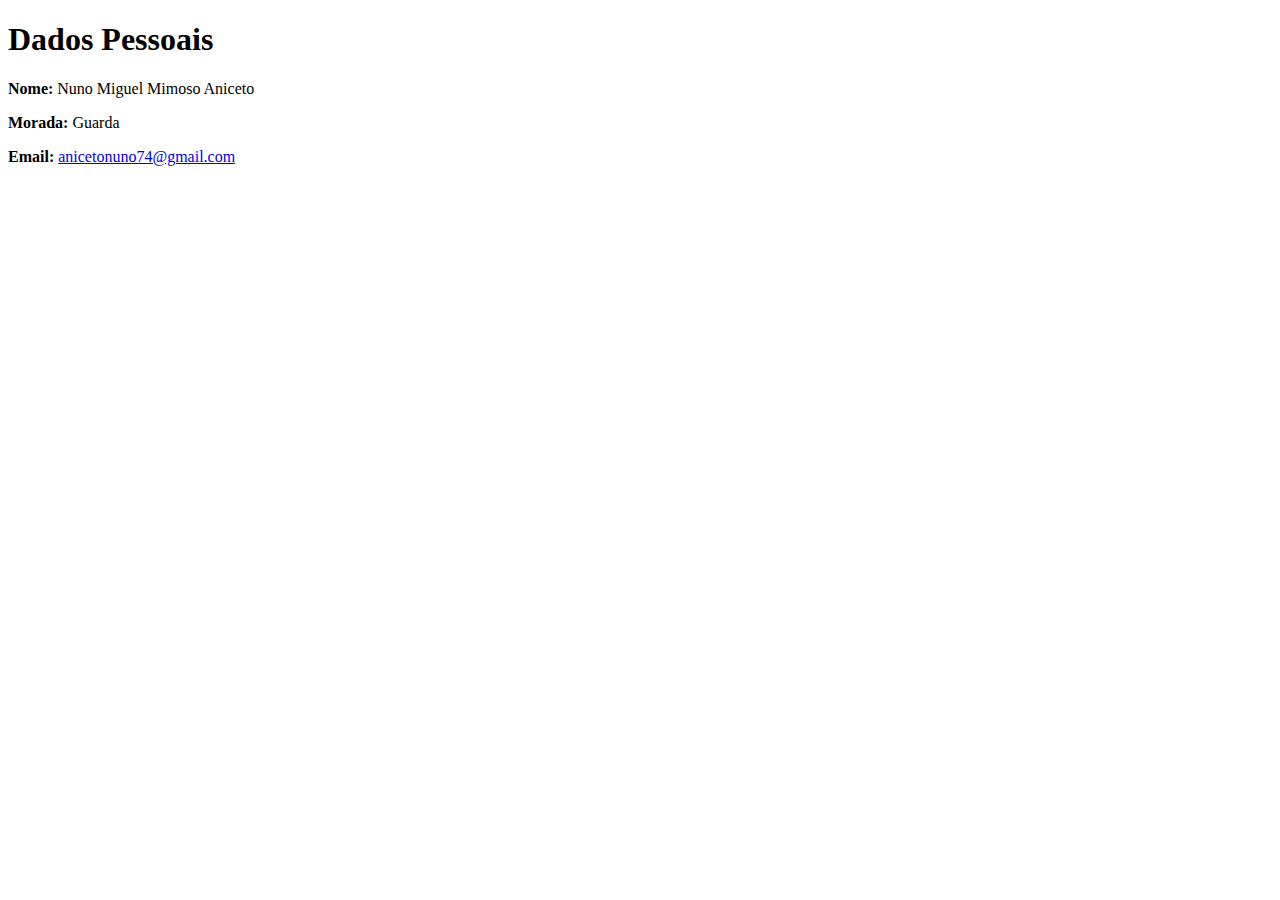
==== dados.html @ deae8726 "adicionado layout" ====
﻿<!DOCTYPE html>

<html lang="en" xmlns="http://www.w3.org/1999/xhtml">
<head>
    <meta charset="utf-8" />
    <title></title>
</head>
<body>

    <h1>Dados Pessoais</h1>

    <p><b>Nome:</b> Nuno Miguel Mimoso Aniceto</p>
    <p><b>Morada:</b> Guarda</p>
    <p><b>Email:</b> <a href="mailto:anicetonuno74@gmail.com">anicetonuno74@gmail.com</a></p>


</body>
</html>
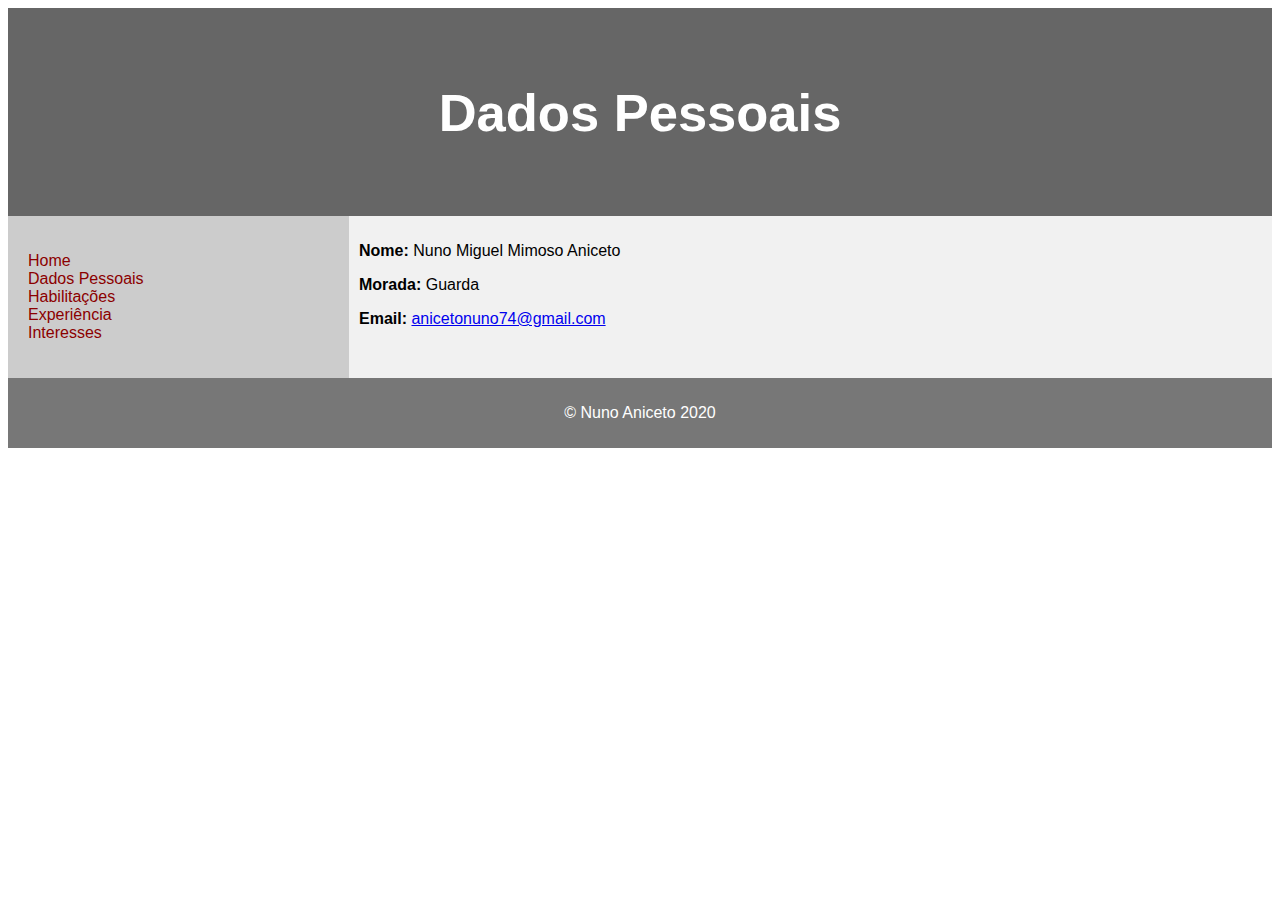
==== commit 400a4c61: "adicionado layout a todas as paginas" ====
--- a/dados.html
+++ b/dados.html
@@ -3,15 +3,36 @@
 <html lang="en" xmlns="http://www.w3.org/1999/xhtml">
 <head>
     <meta charset="utf-8" />
-    <title></title>
+    <title>Nuno Aniceto - Dados Pessoais</title>
+    <link rel="stylesheet" href="css/pagina.css" />
 </head>
 <body>
 
-    <h1>Dados Pessoais</h1>
+    <header>
+        <h2>Dados Pessoais</h2>
+    </header>
 
-    <p><b>Nome:</b> Nuno Miguel Mimoso Aniceto</p>
-    <p><b>Morada:</b> Guarda</p>
-    <p><b>Email:</b> <a href="mailto:anicetonuno74@gmail.com">anicetonuno74@gmail.com</a></p>
+    <section>
+        <nav>
+            <ul>
+                <li><a href="index.html">Home</a></li>
+                <li><a href="dados.html">Dados Pessoais</a></li>
+                <li><a href="habilitacoes.html">Habilitações</a></li>
+                <li><a href="experiencia.html">Experiência</a></li>
+                <li><a href="interesses.html">Interesses</a></li>
+            </ul>
+        </nav>
+
+        <article>
+            <p><b>Nome:</b> Nuno Miguel Mimoso Aniceto</p>
+            <p><b>Morada:</b> Guarda</p>
+            <p><b>Email:</b> <a href="mailto:anicetonuno74@gmail.com">anicetonuno74@gmail.com</a></p>
+        </article>
+    </section>
+
+    <footer>
+        <p>© Nuno Aniceto 2020</p>
+    </footer>
 
 
 </body>
--- a/css/pagina.css
+++ b/css/pagina.css
@@ -0,0 +1,104 @@
+/*h1 {
+	color: darkblue;
+	background-color: lightblue;
+	padding: 10px;
+	border: 2px double black;
+	margin-bottom: 10px;
+}
+
+h2 {
+	color: darkblue;
+	background-color: lightblue;
+	padding: 10px;
+	border: 2px solid black;
+	margin-bottom: 10px;
+}*/
+
+td, th {
+	border: 1px solid black;
+	padding: 4px;
+	text-align: center;
+}
+
+th {
+	background-color: lightgrey;
+
+}
+
+table {
+	border-collapse: collapse;
+}
+
+* {
+	box-sizing: border-box;
+}
+
+body {
+	font-family: Arial, Helvetica, sans-serif;
+}
+
+/* Style the header */
+header {
+	background-color: #666;
+	padding: 30px;
+	text-align: center;
+	font-size: 35px;
+	color: white;
+}
+
+/* Container for flexboxes */
+section {
+	display: -webkit-flex;
+	display: flex;
+}
+
+/* Style the navigation menu */
+nav {
+	-webkit-flex: 1;
+	-ms-flex: 1;
+	flex: 1;
+	background: #ccc;
+	padding: 20px;
+}
+
+	/* Style the list inside the menu */
+	nav ul {
+		list-style-type: none;
+		padding: 0;
+	}
+
+/* Style the content */
+article {
+	-webkit-flex: 3;
+	-ms-flex: 3;
+	flex: 3;
+	background-color: #f1f1f1;
+	padding: 10px;
+}
+
+/* Style the footer */
+footer {
+	background-color: #777;
+	padding: 10px;
+	text-align: center;
+	color: white;
+}
+
+/* Responsive layout - makes the menu and the content (inside the section) sit on top of each other instead of next to each other */
+@media (max-width: 600px) {
+	section {
+		-webkit-flex-direction: column;
+		flex-direction: column;
+	}
+}
+
+nav ul li a{
+    text-decoration:none;
+    color:darkred;
+}
+
+
+
+
+
+
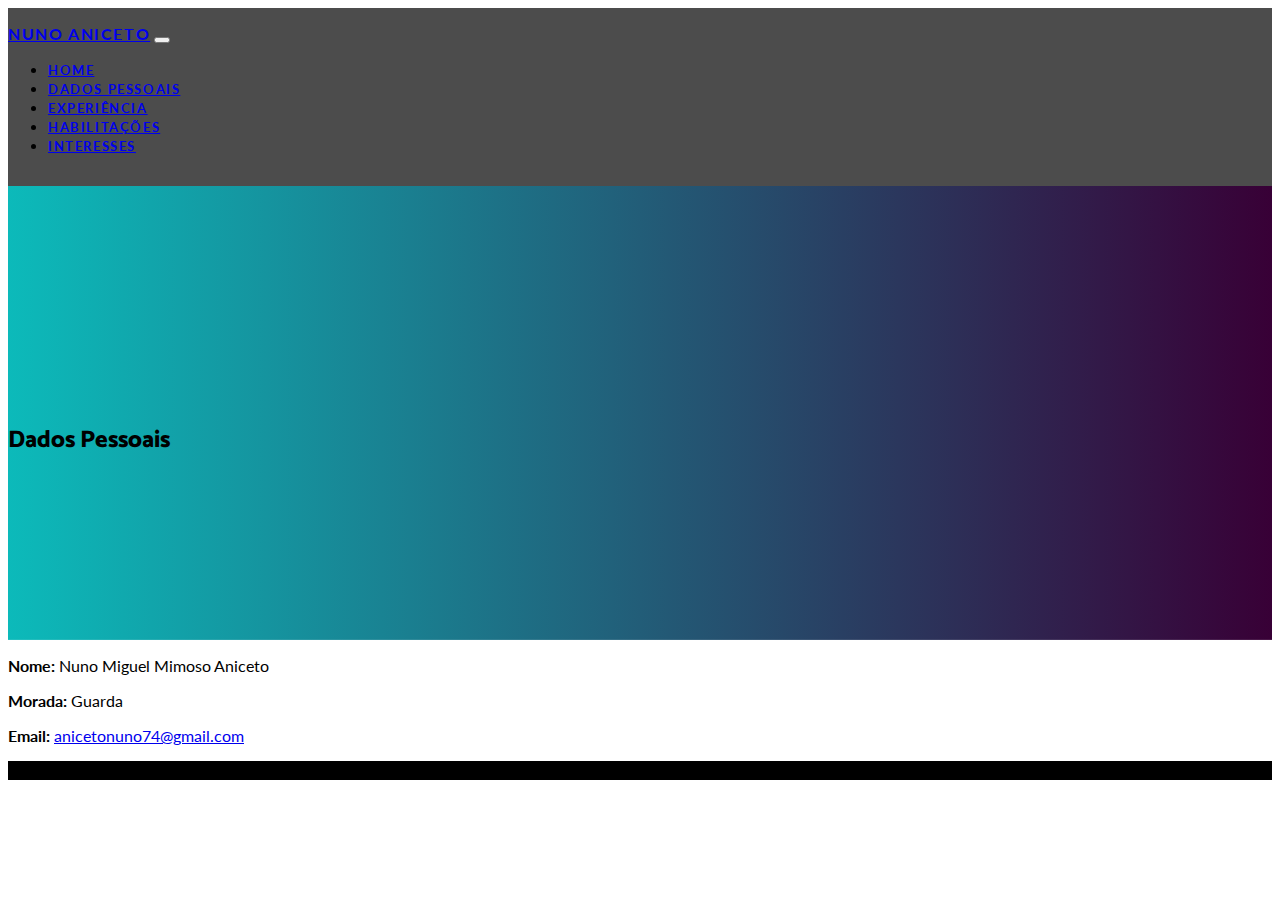
==== commit 43a12f70: "adicionado bootstrap theme" ====
--- a/dados.html
+++ b/dados.html
@@ -1,4 +1,112 @@
-﻿<!DOCTYPE html>
+﻿
+<!DOCTYPE html>
+<html lang="en">
+
+<head>
+
+    <meta charset="utf-8">
+    <meta name="viewport" content="width=device-width, initial-scale=1, shrink-to-fit=no">
+    <meta name="description" content="">
+    <meta name="author" content="">
+
+    <title>Nuno Aniceto</title>
+
+    <!-- Bootstrap core CSS -->
+    <link rel="stylesheet" href="https://cdn.jsdelivr.net/npm/bootstrap@4.5.3/dist/css/bootstrap.min.css" integrity="sha384-TX8t27EcRE3e/ihU7zmQxVncDAy5uIKz4rEkgIXeMed4M0jlfIDPvg6uqKI2xXr2" crossorigin="anonymous">
+
+    <!-- Custom fonts for this template -->
+    <link href="https://fonts.googleapis.com/css?family=Catamaran:100,200,300,400,500,600,700,800,900" rel="stylesheet">
+    <link href="https://fonts.googleapis.com/css?family=Lato:100,100i,300,300i,400,400i,700,700i,900,900i" rel="stylesheet">
+
+    <!-- Custom styles for this template -->
+    <link href="css/one-page-wonder.css" rel="stylesheet">
+    <link href="css/site.css" rel="stylesheet">
+
+</head>
+
+<body>
+
+    <!-- Navigation -->
+    <nav class="navbar navbar-expand-lg navbar-dark navbar-custom fixed-top">
+        <div class="container">
+            <a class="navbar-brand" href="#">Nuno Aniceto</a>
+            <button class="navbar-toggler" type="button" data-toggle="collapse" data-target="#navbarResponsive" aria-controls="navbarResponsive" aria-expanded="false" aria-label="Toggle navigation">
+                <span class="navbar-toggler-icon"></span>
+            </button>
+            <div class="collapse navbar-collapse" id="navbarResponsive">
+                <ul class="navbar-nav ml-auto">
+
+                    <li class="nav-item"><a class="nav-link" href="index.html">Home</a></li>
+                    <li class="nav-item"><a class="nav-link" href="Dados.html">Dados Pessoais</a></li>
+                    <li class="nav-item"><a class="nav-link" href="experiencia.html">Experiência</a></li>
+                    <li class="nav-item"><a class="nav-link" href="habilitacoes.html">Habilitações</a></li>
+                    <li class="nav-item"><a class="nav-link" href="interesses.html">Interesses</a></li>
+
+                </ul>
+            </div>
+        </div>
+    </nav>
+
+    <header class="masthead text-center p-5">
+        <div class="masthead-content">
+            <div class="container">
+                <!--<h1 class="display-3 p-5 mb-0">Nuno Aniceto</h1>-->
+                <h2 class="display-3 p-5 mb-0">Dados Pessoais</h2>
+                <!--<div class=" p-5 m-4"></div>-->
+                <!-- <h2 class="masthead-subheading mb-0">Will Rock Your Socks Off</h2>-->
+
+            </div>
+        </div>
+
+    </header>
+
+    <section>
+        <div class="container p-5">
+            <!-- aqui -->
+            <article>
+
+            <p><b>Nome:</b> Nuno Miguel Mimoso Aniceto</p>
+            <p><b>Morada:</b> Guarda</p>
+            <p><b>Email:</b> <a href="mailto:anicetonuno74@gmail.com">anicetonuno74@gmail.com</a></p>
+
+
+            </article>
+
+        </div>
+
+    </section>
+
+    <!-- Footer -->
+    <footer class="py-1 bg-black ">
+        <div class="container">
+            <p>© Nuno Aniceto 2020</p>
+        </div>
+        <!-- /.container -->
+    </footer>
+
+    <!-- Bootstrap core JavaScript -->
+    <script src="https://code.jquery.com/jquery-3.5.1.slim.min.js" integrity="sha384-DfXdz2htPH0lsSSs5nCTpuj/zy4C+OGpamoFVy38MVBnE+IbbVYUew+OrCXaRkfj" crossorigin="anonymous"></script>
+    <script src="https://cdn.jsdelivr.net/npm/bootstrap@4.5.3/dist/js/bootstrap.bundle.min.js" integrity="sha384-ho+j7jyWK8fNQe+A12Hb8AhRq26LrZ/JpcUGGOn+Y7RsweNrtN/tE3MoK7ZeZDyx" crossorigin="anonymous"></script>
+
+</body>
+
+</html>
+
+
+
+
+
+
+
+
+
+
+
+
+
+
+
+<!--<!DOCTYPE html>
 
 <html lang="en" xmlns="http://www.w3.org/1999/xhtml">
 <head>
@@ -36,4 +144,4 @@
 
 
 </body>
-</html>+</html>-->
--- a/css/one-page-wonder.css
+++ b/css/one-page-wonder.css
@@ -0,0 +1,125 @@
+/*!
+ * Start Bootstrap - One Page Wonder v5.0.8 (https://startbootstrap.com/theme/one-page-wonder)
+ * Copyright 2013-2020 Start Bootstrap
+ * Licensed under MIT (https://github.com/StartBootstrap/startbootstrap-one-page-wonder/blob/master/LICENSE)
+ */
+
+body {
+  font-family: 'Lato';
+}
+
+h1,
+h2,
+h3,
+h4,
+h5,
+h6 {
+  font-family: 'Catamaran';
+  font-weight: 800 !important;
+}
+
+.btn-xl {
+  text-transform: uppercase;
+  padding: 1.5rem 3rem;
+  font-size: 0.9rem;
+  font-weight: 700;
+  letter-spacing: 0.1rem;
+}
+
+.bg-black {
+  background-color: #000 !important;
+}
+
+.rounded-pill {
+  border-radius: 5rem;
+}
+
+.navbar-custom {
+  padding-top: 1rem;
+  padding-bottom: 1rem;
+  background-color: rgba(0, 0, 0, 0.7);
+}
+
+.navbar-custom .navbar-brand {
+  text-transform: uppercase;
+  font-size: 1rem;
+  letter-spacing: 0.1rem;
+  font-weight: 700;
+}
+
+.navbar-custom .navbar-nav .nav-item .nav-link {
+  text-transform: uppercase;
+  font-size: 0.8rem;
+  font-weight: 700;
+  letter-spacing: 0.1rem;
+}
+
+header.masthead {
+    position: relative;
+    overflow: hidden;
+    padding-top: calc(7rem + 72px);
+    padding-bottom: 7rem;
+    background: linear-gradient(to right, #0cbaba, #380036);
+    background-repeat: no-repeat;
+    background-position: center center;
+    background-attachment: scroll;
+    background-size: cover;
+}
+
+header.masthead .masthead-content {
+  z-index: 1;
+  position: relative;
+}
+
+header.masthead .masthead-content .masthead-heading {
+  font-size: 4rem;
+}
+
+header.masthead .masthead-content .masthead-subheading {
+  font-size: 2rem;
+}
+
+@media (min-width: 992px) {
+  header.masthead {
+    padding-top: calc(10rem + 55px);
+    padding-bottom: 10rem;
+  }
+  header.masthead .masthead-content .masthead-heading {
+    font-size: 6rem;
+  }
+  header.masthead .masthead-content .masthead-subheading {
+    font-size: 4rem;
+  }
+}
+
+.bg-primary {
+  background-color: #ee0979 !important;
+}
+
+.btn-primary {
+  background-color: #ee0979;
+  border-color: #ee0979;
+}
+
+.btn-primary:active, .btn-primary:focus, .btn-primary:hover {
+  background-color: #bd0760 !important;
+  border-color: #bd0760 !important;
+}
+
+.btn-primary:focus {
+  box-shadow: 0 0 0 0.2rem rgba(238, 9, 121, 0.5);
+}
+
+.btn-secondary {
+  background-color: #ff6a00;
+  border-color: #ff6a00;
+}
+
+.btn-secondary:active, .btn-secondary:focus, .btn-secondary:hover {
+  background-color: #cc5500 !important;
+  border-color: #cc5500 !important;
+}
+
+.btn-secondary:focus {
+  box-shadow: 0 0 0 0.2rem rgba(255, 106, 0, 0.5);
+}
--- a/css/pagina.css
+++ b/css/pagina.css
@@ -14,7 +14,7 @@
 	margin-bottom: 10px;
 }*/
 
-td, th {
+/*td, th {
 	border: 1px solid black;
 	padding: 4px;
 	text-align: center;
@@ -22,7 +22,6 @@
 
 th {
 	background-color: lightgrey;
-
 }
 
 table {
@@ -35,70 +34,90 @@
 
 body {
 	font-family: Arial, Helvetica, sans-serif;
-}
+}*/
 
 /* Style the header */
-header {
-	background-color: #666;
+/*header {*/
+	/*	background-color: #666;*/
+	/*background: linear-gradient(to right, #0cbaba, #380036);
 	padding: 30px;
 	text-align: center;
 	font-size: 35px;
 	color: white;
-}
+}*/
 
 /* Container for flexboxes */
-section {
+/*section {
 	display: -webkit-flex;
 	display: flex;
-}
+}*/
 
 /* Style the navigation menu */
-nav {
+/*nav {
 	-webkit-flex: 1;
 	-ms-flex: 1;
 	flex: 1;
-	background: #ccc;
+	background: #0cbaba;
 	padding: 20px;
-}
+}*/
 
 	/* Style the list inside the menu */
-	nav ul {
+	/*nav ul {
 		list-style-type: none;
 		padding: 0;
-	}
+	}*/
 
 /* Style the content */
-article {
+/*article {
 	-webkit-flex: 3;
 	-ms-flex: 3;
 	flex: 3;
 	background-color: #f1f1f1;
 	padding: 10px;
-}
+}*/
 
 /* Style the footer */
-footer {
-	background-color: #777;
+/*footer {*/
+	/*	background-color: #777;*/
+	/*background: linear-gradient(to right, #0cbaba, #380036);
 	padding: 10px;
 	text-align: center;
 	color: white;
-}
+}*/
 
 /* Responsive layout - makes the menu and the content (inside the section) sit on top of each other instead of next to each other */
-@media (max-width: 600px) {
+/*@media (max-width: 600px) {
 	section {
 		-webkit-flex-direction: column;
 		flex-direction: column;
 	}
 }
 
-nav ul li a{
-    text-decoration:none;
-    color:darkred;
+nav ul li a {
+	text-decoration: none;
+	color: darkred;
+	font-weight: bold;
+}*/
+
+
+/*ul {
+	padding: 0;
+	list-style: none;
+	background: #f2f2f2;
+}
+*/
+/*ul li {
+		display: inline-block;
+}*/
+
+/*ul li a {
+			display: block;
+			padding: 10px 25px;
+			color: #333;
+			text-decoration: none;
 }
 
-
-
-
-
-
+	ul li a:hover {
+		color: #fff;
+		background: #1f1f53;
+	}*/
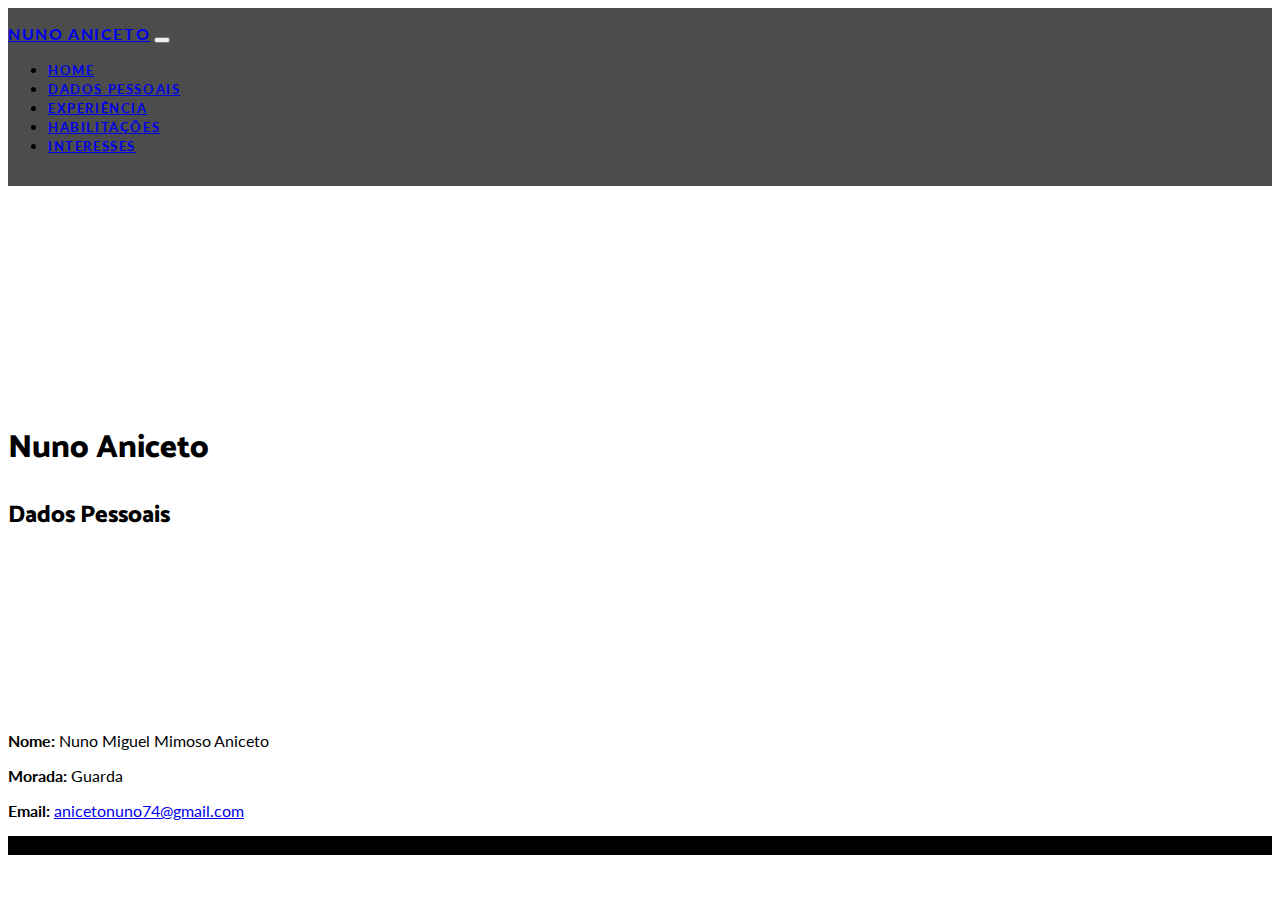
==== commit 9f574323: "alterações" ====
--- a/dados.html
+++ b/dados.html
@@ -37,7 +37,7 @@
                 <ul class="navbar-nav ml-auto">
 
                     <li class="nav-item"><a class="nav-link" href="index.html">Home</a></li>
-                    <li class="nav-item"><a class="nav-link" href="Dados.html">Dados Pessoais</a></li>
+                    <li class="nav-item"><a class="nav-link active" href="Dados.html">Dados Pessoais</a></li>
                     <li class="nav-item"><a class="nav-link" href="experiencia.html">Experiência</a></li>
                     <li class="nav-item"><a class="nav-link" href="habilitacoes.html">Habilitações</a></li>
                     <li class="nav-item"><a class="nav-link" href="interesses.html">Interesses</a></li>
@@ -50,8 +50,8 @@
     <header class="masthead text-center p-5">
         <div class="masthead-content">
             <div class="container">
-                <!--<h1 class="display-3 p-5 mb-0">Nuno Aniceto</h1>-->
-                <h2 class="display-3 p-5 mb-0">Dados Pessoais</h2>
+                <h1 class="display-4 p-5 mb-0">Nuno Aniceto</h1>
+                <h2 class="display-3 p-0 mb-0 text-mutted">Dados Pessoais</h2>
                 <!--<div class=" p-5 m-4"></div>-->
                 <!-- <h2 class="masthead-subheading mb-0">Will Rock Your Socks Off</h2>-->
 
@@ -78,7 +78,7 @@
 
     <!-- Footer -->
     <footer class="py-1 bg-black ">
-        <div class="container">
+        <div class="container text-white">
             <p>© Nuno Aniceto 2020</p>
         </div>
         <!-- /.container -->
--- a/css/one-page-wonder.css
+++ b/css/one-page-wonder.css
@@ -59,7 +59,7 @@
     overflow: hidden;
     padding-top: calc(7rem + 72px);
     padding-bottom: 7rem;
-    background: linear-gradient(to right, #0cbaba, #380036);
+    /*background: linear-gradient(to right, #0cbaba, #380036);*/
     background-repeat: no-repeat;
     background-position: center center;
     background-attachment: scroll;
